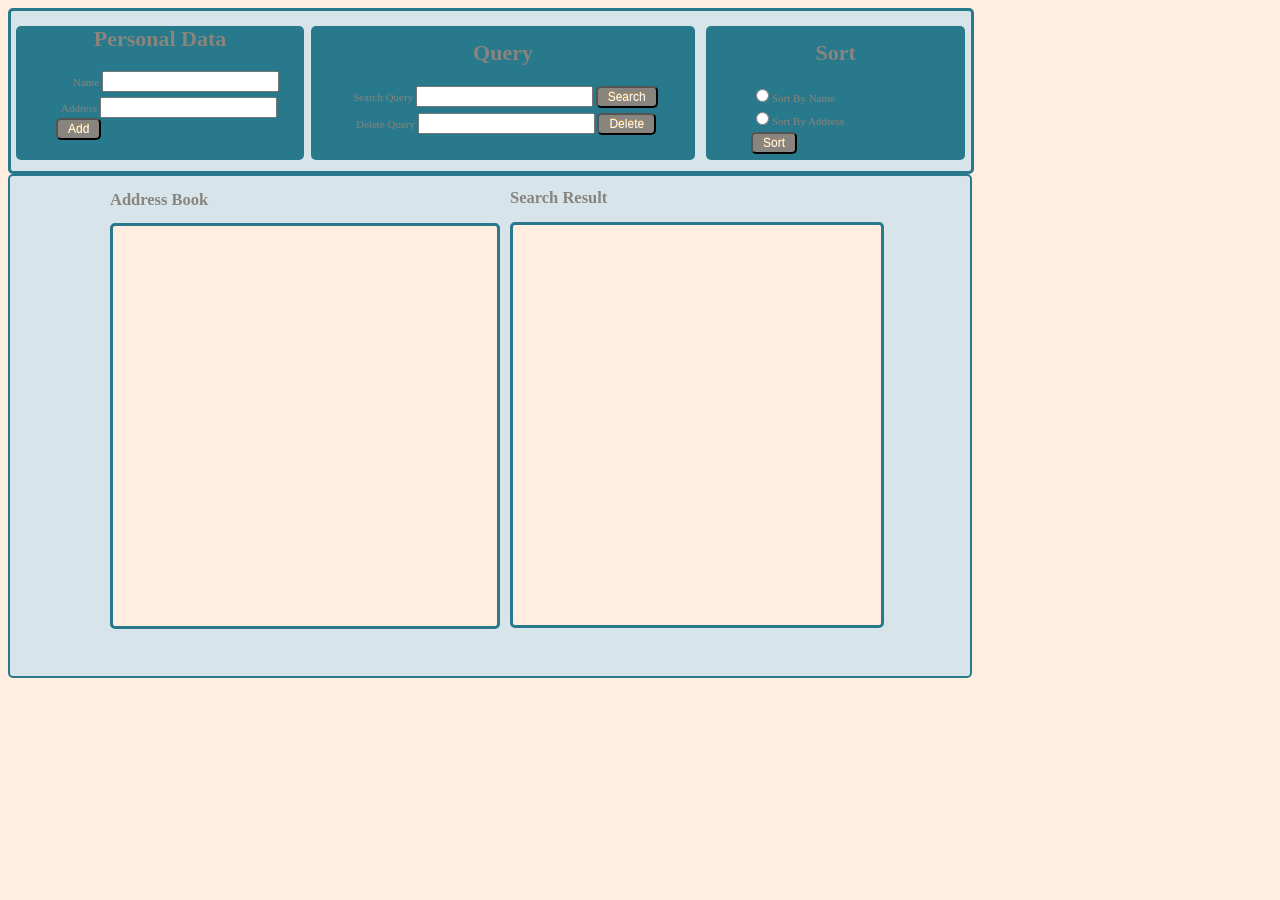
==== index.html @ 80bdacf0 "adressBook is added to git repo." ====
<!DOCTYPE html>
<head>
<script type="text/javascript" src="http://ajax.googleapis.com/ajax/libs/jquery/1.9.1/jquery.min.js"></script>
<script src="http://www.parsecdn.com/js/parse-1.1.15.min.js"></script>
<script src="js/scripts1.js"></script>
<script>document.documentElement.className='js';</script>
<link rel="stylesheet" type="text/css" href="css/main.css">
</head>
<title>AddressBook</title>
<body onload="writeData();">
<div id="primary">
	<div class="personalInfo">
		<h1>Personal Data</h1>
		<ul>
			<li>
			Name <input type="text" id="name" name="name"/>
			</li>
			<li>
			Address <input type="text" id="address" name="address"/>
			</li>
			<button id="form_add">Add</button>
		</ul>
	</div>

	<div class="query">
		<h1>Query</h1>
		<ul>
			<li>
			Search Query <input type="text" id="searchName">
			<button id="search">Search</button>
			</li>
			<li>
			Delete Query <input type="text" id="deleteInfo">
			<button id="delete">Delete</button>
			</li>
		</ul>
	</div>
	<div class="sort">
		<h1>Sort</h1>
		<ul>
			<li>
			<input id="sortname" type="radio" value="sort_by_name" name="sort" chechked>Sort By Name </li>
			<li>
			<input id="sortaddress" type="radio" value="sort_by_address" name="sort">Sort By Address </li>
			<li><button id="sort">Sort</button></li>
		</ul>
	</div>

</div>
<div id="secondary">	
	<div class="addressbook">
		<h2>Address Book</h2>
		<div id="personInfo">
		
		</div>
	</div>


	<div class="search_area">
		<h2>Search Result</h2>
		<div id="searchResult">
			
	    </div>
	</div>
</div>
</body>
---- css/main.css ----
#primary {
  overflow: hidden;
}
body {
  background: #ffeedf;
  font-family: Verdana;
  color: #88847e;
  font-size: 11px;
}
ul {
  overflow: hidden;
}
li {
  margin-left: 5px;
  margin-top: 5px;
  margin-bottom: 0px;
  list-style: none;
}
h1 {
  text-align: center;
}
#primary {
  background: #d7e4ea;
  width: 960px;
  position: relative;
  height: 160px;
  border: 3px solid #28798B;
  border-radius: 5px;
  -moz-border-radius: 5px;
  -webkit-border-radius: 5px;
}
.personalInfo {
  background: none no-repeat scroll 0 0 #28798b;
  height: 134px;
  width: 30%;
  margin-left: 5px;
  border-radius: 5px;
  -moz-border-radius: 5px;
  -webkit-border-radius: 5px;
}
.personalInfo li:first-child {
  margin-left: 17px;
}
.sort {
  background: none no-repeat scroll 0 0 #28798b;
  height: 134px;
  width: 27%;
  margin-top: -134px;
  position: absolute;
  margin-left: 695px;
  border-radius: 5px;
  -moz-border-radius: 5px;
  -webkit-border-radius: 5px;
}
.query {
  background: none no-repeat scroll 0 0 #28798b;
  height: 134px;
  padding-top: 0px;
  width: 40%;
  margin-top: -134px;
  margin-left: 300px;
  position: absolute;
  border-radius: 5px;
  -moz-border-radius: 5px;
  -webkit-border-radius: 5px;
}
.query li:first-child {
  margin-left: 2px;
}
button {
  background: #88847e;
  border-radius: 5px;
  -moz-border-radius: 5px;
  -webkit-border-radius: 5px;
  color: white;
  text-align: left;
  cursor: pointer;
  font-size: 12px;
  text-shadow: 0 -1px 0 #d09944;
  padding: 2px 10px;
}
#secondary {
  background: #d7e4ea;
  width: 960px;
  position: relative;
  height: 500px;
  border: 2px solid #28798B;
  border-radius: 5px;
  -moz-border-radius: 5px;
  -webkit-border-radius: 5px;
}
.addressbook {
  margin-left: 100px;
}
#personInfo {
  position: absolute;
  width: 40%;
  height: 400px;
  background: #ffeedf;
  border: 3px solid #28798B;
  border-radius: 5px;
  -moz-border-radius: 5px;
  -webkit-border-radius: 5px;
}
.search_area {
  margin-top: -35px;
  margin-left: 500px;
  position: relative;
}
#searchResult {
  width: 80%;
  border-radius: 5px;
  -moz-border-radius: 5px;
  -webkit-border-radius: 5px;
  position: absolute;
  height: 400px;
  background: #ffeedf ;
  border: 3px solid #28798B;
}
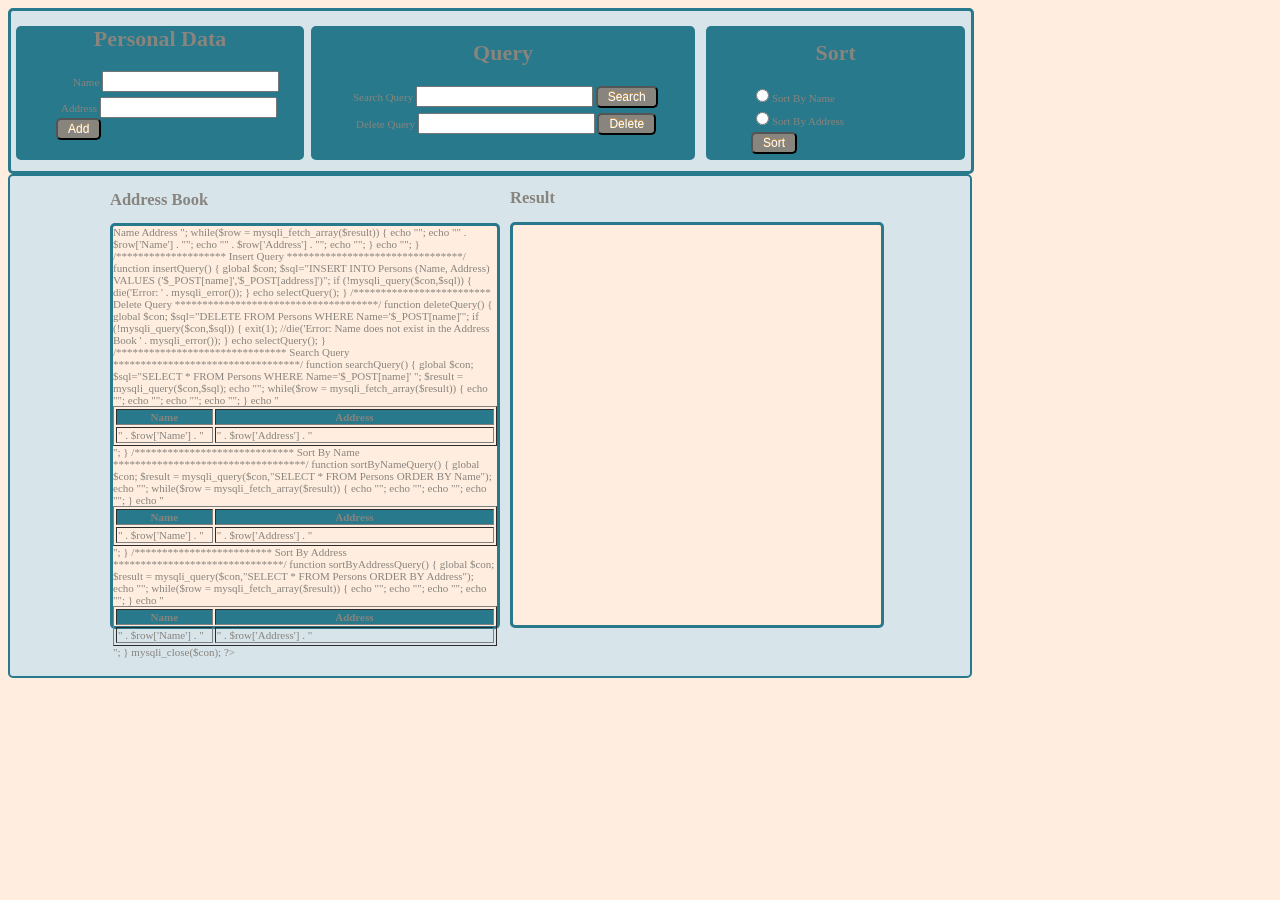
==== commit 412e58c3: "add php files" ====
--- a/index.html
+++ b/index.html
@@ -1,13 +1,12 @@
 <!DOCTYPE html>
 <head>
 <script type="text/javascript" src="http://ajax.googleapis.com/ajax/libs/jquery/1.9.1/jquery.min.js"></script>
-<script src="http://www.parsecdn.com/js/parse-1.1.15.min.js"></script>
-<script src="js/scripts1.js"></script>
+<script src="js/scripts.js"></script>
 <script>document.documentElement.className='js';</script>
 <link rel="stylesheet" type="text/css" href="css/main.css">
 </head>
 <title>AddressBook</title>
-<body onload="writeData();">
+<body onload="showText(this.value)">
 <div id="primary">
 	<div class="personalInfo">
 		<h1>Personal Data</h1>
@@ -18,7 +17,7 @@
 			<li>
 			Address <input type="text" id="address" name="address"/>
 			</li>
-			<button id="form_add">Add</button>
+			<button id="form_add" onclick="addData(this.value)">Add</button>
 		</ul>
 	</div>
 
@@ -27,11 +26,11 @@
 		<ul>
 			<li>
 			Search Query <input type="text" id="searchName">
-			<button id="search">Search</button>
+			<button id="search" onclick="searchData(this.value)">Search</button>
 			</li>
 			<li>
 			Delete Query <input type="text" id="deleteInfo">
-			<button id="delete">Delete</button>
+			<button id="delete" onclick="deleteData(this.value)">Delete</button>
 			</li>
 		</ul>
 	</div>
@@ -57,7 +56,7 @@
 
 
 	<div class="search_area">
-		<h2>Search Result</h2>
+		<h2>Result</h2>
 		<div id="searchResult">
 			
 	    </div>
